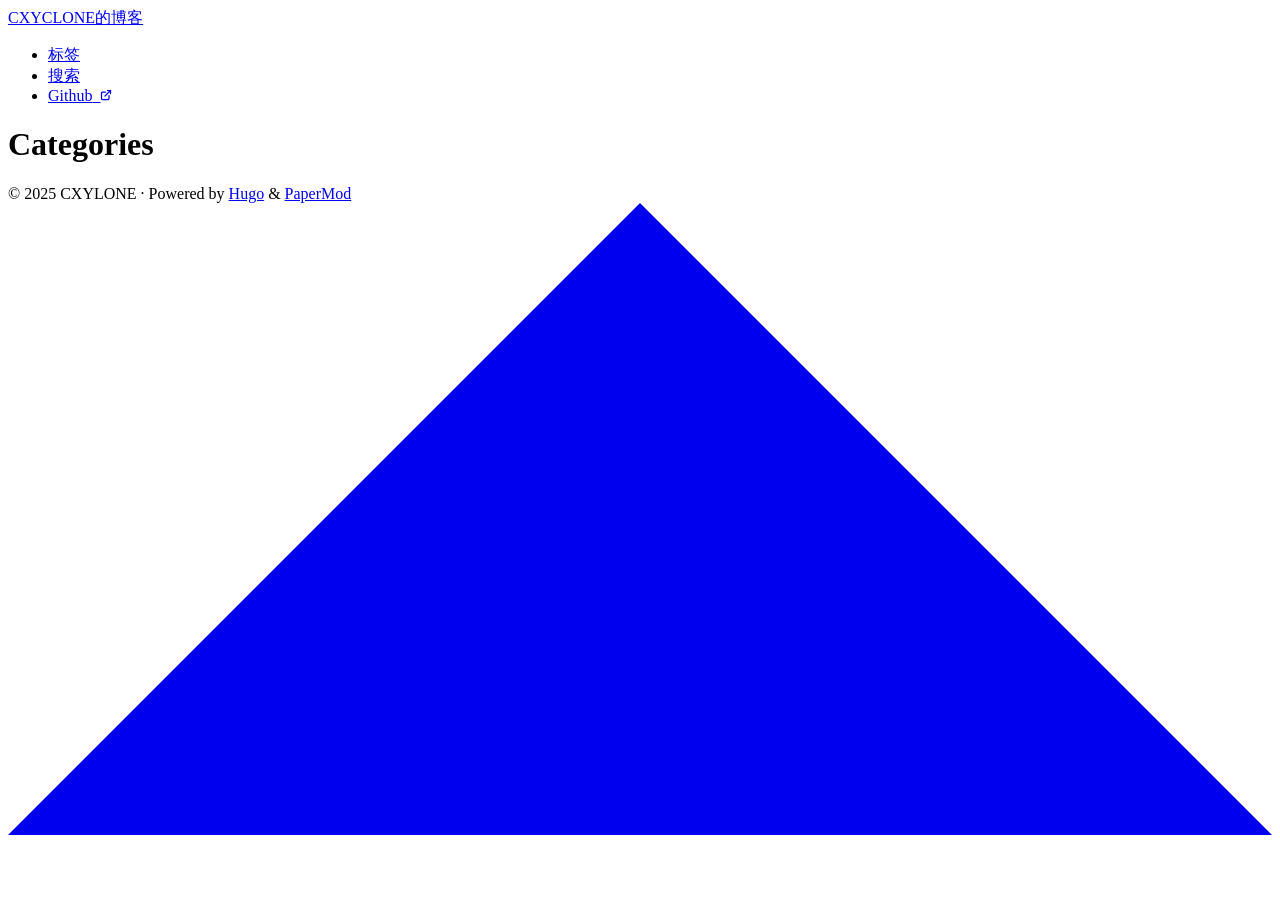
==== public/categories/index.html @ c11004f6 "init" ====
<!doctype html><html lang=en dir=auto><head><script src="/livereload.js?mindelay=10&amp;v=2&amp;port=1313&amp;path=livereload" data-no-instant defer></script><meta charset=utf-8><meta http-equiv=X-UA-Compatible content="IE=edge"><meta name=viewport content="width=device-width,initial-scale=1,shrink-to-fit=no"><meta name=robots content="noindex, nofollow"><title>Categories | CXYCLONE的博客</title><meta name=keywords content><meta name=description content><meta name=author content><link rel=canonical href=http://localhost:1313/categories/><link crossorigin=anonymous href=/assets/css/stylesheet.bc78e809d758980f538c12f0f9cc113efb0db19ee74471169d0fc47788013f8e.css integrity="sha256-vHjoCddYmA9TjBLw+cwRPvsNsZ7nRHEWnQ/Ed4gBP44=" rel="preload stylesheet" as=style><link rel=icon href=http://localhost:1313/favicon.ico><link rel=icon type=image/png sizes=16x16 href=http://localhost:1313/favicon-16x16.png><link rel=icon type=image/png sizes=32x32 href=http://localhost:1313/favicon-32x32.png><link rel=apple-touch-icon href=http://localhost:1313/apple-touch-icon.png><link rel=mask-icon href=http://localhost:1313/safari-pinned-tab.svg><meta name=theme-color content="#2e2e33"><meta name=msapplication-TileColor content="#2e2e33"><link rel=alternate type=application/rss+xml href=http://localhost:1313/categories/index.xml title=rss><link rel=alternate hreflang=en href=http://localhost:1313/categories/><noscript><style>#theme-toggle,.top-link{display:none}</style></noscript></head><body class="list dark" id=top><header class=header><nav class=nav><div class=logo><a href=http://localhost:1313/ accesskey=h title="CXYCLONE的博客 (Alt + H)">CXYCLONE的博客</a><div class=logo-switches></div></div><ul id=menu><li><a href=http://localhost:1313/tags/ title=标签><span>标签</span></a></li><li><a href=http://localhost:1313/search/ title="搜索 (Alt + /)" accesskey=/><span>搜索</span></a></li><li><a href=https://github.com/cxyclone/cxyclone.github.io title=Github><span>Github</span>&nbsp;
<svg fill="none" shape-rendering="geometricPrecision" stroke="currentColor" stroke-linecap="round" stroke-linejoin="round" stroke-width="2.5" viewBox="0 0 24 24" height="12" width="12"><path d="M18 13v6a2 2 0 01-2 2H5a2 2 0 01-2-2V8a2 2 0 012-2h6"/><path d="M15 3h6v6"/><path d="M10 14 21 3"/></svg></a></li></ul></nav></header><main class=main><header class=page-header><h1>Categories</h1></header><ul class=terms-tags></ul></main><footer class=footer><span>© 2025 CXYLONE</span> ·
<span>Powered by
<a href=https://gohugo.io/ rel="noopener noreferrer" target=_blank>Hugo</a> &
<a href=https://github.com/adityatelange/hugo-PaperMod/ rel=noopener target=_blank>PaperMod</a></span></footer><a href=#top aria-label="go to top" title="Go to Top (Alt + G)" class=top-link id=top-link accesskey=g><svg viewBox="0 0 12 6" fill="currentColor"><path d="M12 6H0l6-6z"/></svg>
</a><script>let menu=document.getElementById("menu");menu&&(menu.scrollLeft=localStorage.getItem("menu-scroll-position"),menu.onscroll=function(){localStorage.setItem("menu-scroll-position",menu.scrollLeft)}),document.querySelectorAll('a[href^="#"]').forEach(e=>{e.addEventListener("click",function(e){e.preventDefault();var t=this.getAttribute("href").substr(1);window.matchMedia("(prefers-reduced-motion: reduce)").matches?document.querySelector(`[id='${decodeURIComponent(t)}']`).scrollIntoView():document.querySelector(`[id='${decodeURIComponent(t)}']`).scrollIntoView({behavior:"smooth"}),t==="top"?history.replaceState(null,null," "):history.pushState(null,null,`#${t}`)})})</script><script>var mybutton=document.getElementById("top-link");window.onscroll=function(){document.body.scrollTop>800||document.documentElement.scrollTop>800?(mybutton.style.visibility="visible",mybutton.style.opacity="1"):(mybutton.style.visibility="hidden",mybutton.style.opacity="0")}</script></body></html>
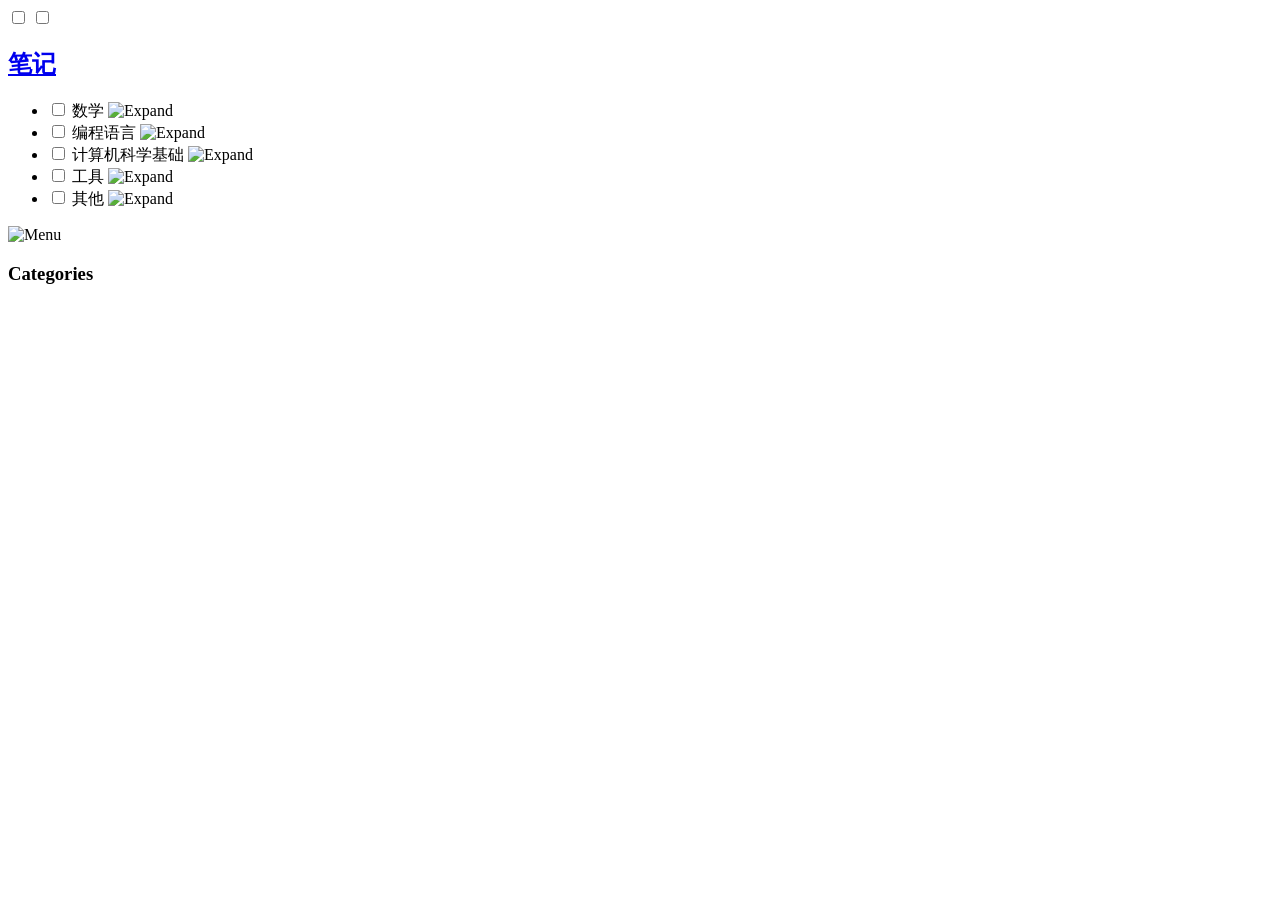
==== commit 71a6820a: "init" ====
--- a/public/categories/index.html
+++ b/public/categories/index.html
@@ -1,6 +1,302 @@
-<!doctype html><html lang=en dir=auto><head><script src="/livereload.js?mindelay=10&amp;v=2&amp;port=1313&amp;path=livereload" data-no-instant defer></script><meta charset=utf-8><meta http-equiv=X-UA-Compatible content="IE=edge"><meta name=viewport content="width=device-width,initial-scale=1,shrink-to-fit=no"><meta name=robots content="noindex, nofollow"><title>Categories | CXYCLONE的博客</title><meta name=keywords content><meta name=description content><meta name=author content><link rel=canonical href=http://localhost:1313/categories/><link crossorigin=anonymous href=/assets/css/stylesheet.bc78e809d758980f538c12f0f9cc113efb0db19ee74471169d0fc47788013f8e.css integrity="sha256-vHjoCddYmA9TjBLw+cwRPvsNsZ7nRHEWnQ/Ed4gBP44=" rel="preload stylesheet" as=style><link rel=icon href=http://localhost:1313/favicon.ico><link rel=icon type=image/png sizes=16x16 href=http://localhost:1313/favicon-16x16.png><link rel=icon type=image/png sizes=32x32 href=http://localhost:1313/favicon-32x32.png><link rel=apple-touch-icon href=http://localhost:1313/apple-touch-icon.png><link rel=mask-icon href=http://localhost:1313/safari-pinned-tab.svg><meta name=theme-color content="#2e2e33"><meta name=msapplication-TileColor content="#2e2e33"><link rel=alternate type=application/rss+xml href=http://localhost:1313/categories/index.xml title=rss><link rel=alternate hreflang=en href=http://localhost:1313/categories/><noscript><style>#theme-toggle,.top-link{display:none}</style></noscript></head><body class="list dark" id=top><header class=header><nav class=nav><div class=logo><a href=http://localhost:1313/ accesskey=h title="CXYCLONE的博客 (Alt + H)">CXYCLONE的博客</a><div class=logo-switches></div></div><ul id=menu><li><a href=http://localhost:1313/tags/ title=标签><span>标签</span></a></li><li><a href=http://localhost:1313/search/ title="搜索 (Alt + /)" accesskey=/><span>搜索</span></a></li><li><a href=https://github.com/cxyclone/cxyclone.github.io title=Github><span>Github</span>&nbsp;
-<svg fill="none" shape-rendering="geometricPrecision" stroke="currentColor" stroke-linecap="round" stroke-linejoin="round" stroke-width="2.5" viewBox="0 0 24 24" height="12" width="12"><path d="M18 13v6a2 2 0 01-2 2H5a2 2 0 01-2-2V8a2 2 0 012-2h6"/><path d="M15 3h6v6"/><path d="M10 14 21 3"/></svg></a></li></ul></nav></header><main class=main><header class=page-header><h1>Categories</h1></header><ul class=terms-tags></ul></main><footer class=footer><span>© 2025 CXYLONE</span> ·
-<span>Powered by
-<a href=https://gohugo.io/ rel="noopener noreferrer" target=_blank>Hugo</a> &
-<a href=https://github.com/adityatelange/hugo-PaperMod/ rel=noopener target=_blank>PaperMod</a></span></footer><a href=#top aria-label="go to top" title="Go to Top (Alt + G)" class=top-link id=top-link accesskey=g><svg viewBox="0 0 12 6" fill="currentColor"><path d="M12 6H0l6-6z"/></svg>
-</a><script>let menu=document.getElementById("menu");menu&&(menu.scrollLeft=localStorage.getItem("menu-scroll-position"),menu.onscroll=function(){localStorage.setItem("menu-scroll-position",menu.scrollLeft)}),document.querySelectorAll('a[href^="#"]').forEach(e=>{e.addEventListener("click",function(e){e.preventDefault();var t=this.getAttribute("href").substr(1);window.matchMedia("(prefers-reduced-motion: reduce)").matches?document.querySelector(`[id='${decodeURIComponent(t)}']`).scrollIntoView():document.querySelector(`[id='${decodeURIComponent(t)}']`).scrollIntoView({behavior:"smooth"}),t==="top"?history.replaceState(null,null," "):history.pushState(null,null,`#${t}`)})})</script><script>var mybutton=document.getElementById("top-link");window.onscroll=function(){document.body.scrollTop>800||document.documentElement.scrollTop>800?(mybutton.style.visibility="visible",mybutton.style.opacity="1"):(mybutton.style.visibility="hidden",mybutton.style.opacity="0")}</script></body></html>+<!DOCTYPE html>
+<html lang="zh" dir="ltr">
+<head>
+  <!--
+Made with Book Theme
+https://github.com/alex-shpak/hugo-book
+-->
+
+<meta charset="UTF-8">
+<meta name="viewport" content="width=device-width, initial-scale=1.0">
+<meta name="description" content="">
+<meta name="theme-color" media="(prefers-color-scheme: light)" content="#ffffff">
+<meta name="theme-color" media="(prefers-color-scheme: dark)" content="#343a40">
+<meta name="color-scheme" content="light dark"><meta property="og:url" content="https://cxyclone.github.io/categories/">
+  <meta property="og:site_name" content="笔记">
+  <meta property="og:title" content="Categories">
+  <meta property="og:locale" content="zh">
+  <meta property="og:type" content="website">
+
+
+  <meta itemprop="name" content="Categories">
+
+<title>Categories | 笔记</title>
+<link rel="icon" href="/favicon.png" >
+<link rel="manifest" href="/manifest.json">
+<link rel="canonical" href="https://cxyclone.github.io/categories/">
+<link rel="stylesheet" href="/book.min.8be08ee19c78fece5778ccbad7b7920c47943153ee0c9e856094873c56dca415.css" integrity="sha256-i&#43;CO4Zx4/s5XeMy617eSDEeUMVPuDJ6FYJSHPFbcpBU=" crossorigin="anonymous">
+
+
+
+<link rel="alternate" type="application/rss+xml" href="https://cxyclone.github.io/categories/index.xml" title="笔记" />
+
+  
+</head>
+<body dir="ltr" class="book-kind-taxonomy book-type-categories">
+  <input type="checkbox" class="hidden toggle" id="menu-control" />
+  <input type="checkbox" class="hidden toggle" id="toc-control" />
+  <main class="container flex">
+    
+<aside class="book-menu">
+  <div class="book-menu-content">
+    
+  <nav>
+<h2 class="book-brand">
+  <a class="flex align-center" href="/"><span>笔记</span>
+  </a>
+</h2>
+
+
+
+
+
+
+
+
+
+
+
+
+
+
+  
+  <ul>
+    
+      
+        <li>
+          
+  
+  
+
+  
+    <input type="checkbox" id="section-9f099c7a37e98bb6036733ba78e367a3" class="toggle"  />
+    <label for="section-9f099c7a37e98bb6036733ba78e367a3" class="flex">
+      <a role="button" class="">
+        数学</a>
+      <img src="/icons/chevron-right.svg" class="book-icon" alt="Expand" />
+    </label>
+  
+
+          
+  <ul>
+    
+  </ul>
+
+        </li>
+      
+    
+      
+        <li>
+          
+  
+  
+
+  
+    <input type="checkbox" id="section-f9ea8e06c00f14d65cd07de4207bd937" class="toggle"  />
+    <label for="section-f9ea8e06c00f14d65cd07de4207bd937" class="flex">
+      <a role="button" class="">
+        编程语言</a>
+      <img src="/icons/chevron-right.svg" class="book-icon" alt="Expand" />
+    </label>
+  
+
+          
+  <ul>
+    
+  </ul>
+
+        </li>
+      
+    
+      
+        <li>
+          
+  
+  
+
+  
+    <input type="checkbox" id="section-50bb946032aadd3c13eb0073a077444c" class="toggle"  />
+    <label for="section-50bb946032aadd3c13eb0073a077444c" class="flex">
+      <a role="button" class="">
+        计算机科学基础</a>
+      <img src="/icons/chevron-right.svg" class="book-icon" alt="Expand" />
+    </label>
+  
+
+          
+  <ul>
+    
+  </ul>
+
+        </li>
+      
+    
+      
+        <li>
+          
+  
+  
+
+  
+    <input type="checkbox" id="section-7b9f25cf39bc76a5dad5680b5becf623" class="toggle"  />
+    <label for="section-7b9f25cf39bc76a5dad5680b5becf623" class="flex">
+      <a role="button" class="">
+        工具</a>
+      <img src="/icons/chevron-right.svg" class="book-icon" alt="Expand" />
+    </label>
+  
+
+          
+  <ul>
+    
+  </ul>
+
+        </li>
+      
+    
+      
+        <li>
+          
+  
+  
+
+  
+    <input type="checkbox" id="section-5790b9370b5fbe808ff9b5aaee3e3dd4" class="toggle"  />
+    <label for="section-5790b9370b5fbe808ff9b5aaee3e3dd4" class="flex">
+      <a role="button" class="">
+        其他</a>
+      <img src="/icons/chevron-right.svg" class="book-icon" alt="Expand" />
+    </label>
+  
+
+          
+  <ul>
+    
+  </ul>
+
+        </li>
+      
+    
+  </ul>
+
+
+
+
+
+
+
+
+
+
+
+
+
+</nav>
+
+
+
+
+  <script>(function(){var e=document.querySelector("aside .book-menu-content");addEventListener("beforeunload",function(){localStorage.setItem("menu.scrollTop",e.scrollTop)}),e.scrollTop=localStorage.getItem("menu.scrollTop")})()</script>
+
+
+
+  </div>
+</aside>
+ 
+
+    <div class="book-page">
+      <header class="book-header hidden">
+        
+  <div class="flex align-center justify-between">
+  <label for="menu-control">
+    <img src="/icons/menu.svg" class="book-icon" alt="Menu" />
+  </label>
+
+  <h3>Categories</h3>
+
+  <label for="toc-control">
+    
+  </label>
+</div>
+
+
+  
+ 
+      </header>
+
+      
+      
+  <article class="markdown book-article"></article>
+ 
+      
+
+      <footer class="book-footer">
+        
+  <div class="flex flex-wrap justify-between">
+
+<div>
+
+</div>
+
+<div>
+
+</div>
+
+</div>
+
+
+
+
+
+  
+  
+  
+
+
+ 
+        
+  
+ 
+        
+        
+  
+ 
+        
+  
+  
+    <script>(function(){document.querySelectorAll("pre:has(code)").forEach(e=>{e.addEventListener("click",e.focus),e.addEventListener("copy",function(t){if(t.preventDefault(),navigator.clipboard){const t=window.getSelection().toString()||e.textContent;navigator.clipboard.writeText(t)}})})})()</script>
+  
+
+      </footer>
+
+      <label for="menu-control" class="hidden book-menu-overlay"></label>
+    </div>
+
+    
+  
+ 
+  </main>
+
+  
+</body>
+</html>
+
+
+
+
+
+
+
+
+
+
+
+
+
+
+
+
+
+
+
+
